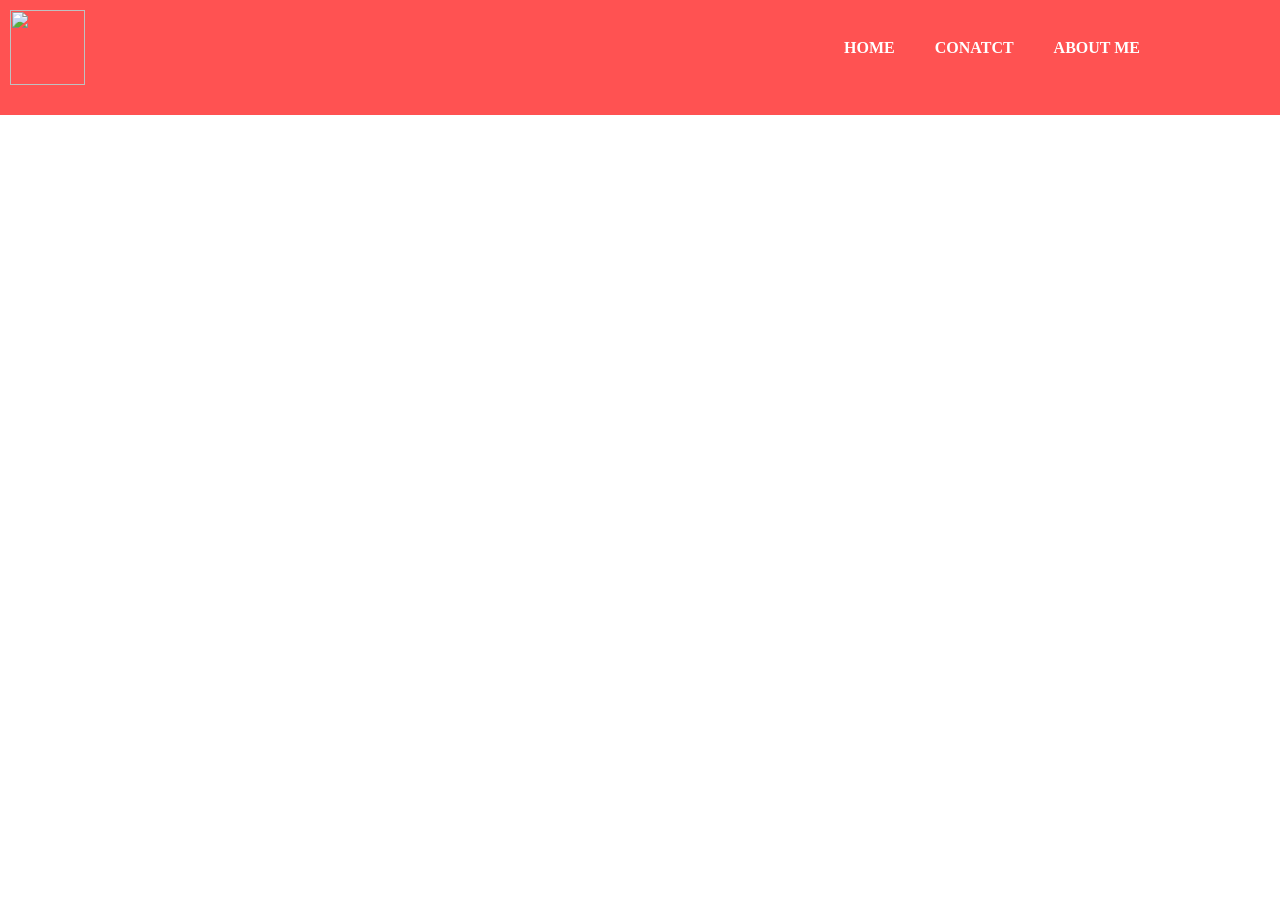
==== index.html @ 69dc2c63 "Update index.html" ====
<!DOCTYPE html>
<html>
  <head>
    <meta charset='utf-8'>
    <meta http-equiv="X-UA-Compatible" content="chrome=1">
    <meta name="viewport" content="width=device-width, initial-scale=1, maximum-scale=1">
    <!--<link href='https://fonts.googleapis.com/css?family=Architects+Daughter' rel='stylesheet' type='text/css'>-->
    <link href='http://fonts.googleapis.com/css?family=Roboto:300' rel='stylesheet' type='text/css'>
    <link rel="stylesheet" type="text/css" href="stylesheets/customstylesheet.css" media="screen">
    <link rel="stylesheet" type="text/css" href="stylesheets/pygment_trac.css" media="screen">
    <link rel="stylesheet" type="text/css" href="stylesheets/print.css" media="print">

    <!--[if lt IE 9]>
    <script src="//html5shiv.googlecode.com/svn/trunk/html5.js"></script>
    <![endif]-->

    <title>My Work Space</title>
  </head>

  <body>
    
<body>
    
<div class="heeader">
     <div class="logo">
   <a href="index.html"><img src="http://i.imgur.com/SQJT10Q.png" width="75px" height="75px"></a>
  </div>
  <div class="navigation">
        <ul>
          <li><a href="HTML/about_me.html">About Me</a></li>
          <li><a href="HTML/contact.html">Conatct</a></li>
          <li><a href="index.html">Home</a></li>
        </ul>
  </div>
  </div>
</body>
</html>
---- stylesheets/customstylesheet.css ----
/*.heeader
{
   background-image: url("http://i.imgur.com/DdA3A00.jpg");
   background-repeat:no-repeat;
   background-size:cover;
   margin-left:-8px;
   margin-right:-8px;
   margin-top:-22px;
}*/

/*body
{
   background-image: url("http://i.imgur.com/GJgDUAd.jpg");
   background-repeat:no-repeat;
   background-size:cover;
}*/
/* CSS Document */
/*.heeader
{
   background-image: url("http://i.imgur.com/DdA3A00.jpg");
   background-repeat:no-repeat;
   background-size:cover;
   margin-left:-8px;
   margin-right:-8px;
   margin-top:-22px;
}*/

/*body
{
   background-image: url("http://i.imgur.com/GJgDUAd.jpg");
   background-repeat:no-repeat;
   background-size:cover;
}*/

body
{
   margin:0px;
   padding:0px;
}

.heeader
{
   background-color:#FF5252;
   height:115px;
}

.logo
{
   margin:0;
   padding:10px;
}

.navigation{
	position:relative;
	width:100%;
	margin-top:-60px;
	left:-120px;
	
}

.navigation ul
{
   list-style-type: none;
   overflow:hidden;
   text-align:center;
    margin: 0;
    padding: 0;
}

.navigation li
{
   float:right;
   
   text-transform:uppercase;
}

.navigation a
{
	display:inline;
	width:200px;
	padding:20px;
	text-decoration:none;
	font-weight:bold;
	color:#FFFFFF;
	font-family:"Roboto Light";
	transition-property:color;
	transition-duration:0.5s;
	transition-timing-function:ease;
}

a:hover
{
	color:#575757;
	
}

/*.titl
{
	margin-top:-70px;
	color:#FFFFFF;
	margin-left:150px;
	font-size:26px;
}*/
---- stylesheets/pygment_trac.css ----
.highlight  { background: #ffffff; }
.highlight .c { color: #999988; font-style: italic } /* Comment */
.highlight .err { color: #a61717; background-color: #e3d2d2 } /* Error */
.highlight .k { font-weight: bold } /* Keyword */
.highlight .o { font-weight: bold } /* Operator */
.highlight .cm { color: #999988; font-style: italic } /* Comment.Multiline */
.highlight .cp { color: #999999; font-weight: bold } /* Comment.Preproc */
.highlight .c1 { color: #999988; font-style: italic } /* Comment.Single */
.highlight .cs { color: #999999; font-weight: bold; font-style: italic } /* Comment.Special */
.highlight .gd { color: #000000; background-color: #ffdddd } /* Generic.Deleted */
.highlight .gd .x { color: #000000; background-color: #ffaaaa } /* Generic.Deleted.Specific */
.highlight .ge { font-style: italic } /* Generic.Emph */
.highlight .gr { color: #aa0000 } /* Generic.Error */
.highlight .gh { color: #999999 } /* Generic.Heading */
.highlight .gi { color: #000000; background-color: #ddffdd } /* Generic.Inserted */
.highlight .gi .x { color: #000000; background-color: #aaffaa } /* Generic.Inserted.Specific */
.highlight .go { color: #888888 } /* Generic.Output */
.highlight .gp { color: #555555 } /* Generic.Prompt */
.highlight .gs { font-weight: bold } /* Generic.Strong */
.highlight .gu { color: #800080; font-weight: bold; } /* Generic.Subheading */
.highlight .gt { color: #aa0000 } /* Generic.Traceback */
.highlight .kc { font-weight: bold } /* Keyword.Constant */
.highlight .kd { font-weight: bold } /* Keyword.Declaration */
.highlight .kn { font-weight: bold } /* Keyword.Namespace */
.highlight .kp { font-weight: bold } /* Keyword.Pseudo */
.highlight .kr { font-weight: bold } /* Keyword.Reserved */
.highlight .kt { color: #445588; font-weight: bold } /* Keyword.Type */
.highlight .m { color: #009999 } /* Literal.Number */
.highlight .s { color: #d14 } /* Literal.String */
.highlight .na { color: #008080 } /* Name.Attribute */
.highlight .nb { color: #0086B3 } /* Name.Builtin */
.highlight .nc { color: #445588; font-weight: bold } /* Name.Class */
.highlight .no { color: #008080 } /* Name.Constant */
.highlight .ni { color: #800080 } /* Name.Entity */
.highlight .ne { color: #990000; font-weight: bold } /* Name.Exception */
.highlight .nf { color: #990000; font-weight: bold } /* Name.Function */
.highlight .nn { color: #555555 } /* Name.Namespace */
.highlight .nt { color: #000080 } /* Name.Tag */
.highlight .nv { color: #008080 } /* Name.Variable */
.highlight .ow { font-weight: bold } /* Operator.Word */
.highlight .w { color: #bbbbbb } /* Text.Whitespace */
.highlight .mf { color: #009999 } /* Literal.Number.Float */
.highlight .mh { color: #009999 } /* Literal.Number.Hex */
.highlight .mi { color: #009999 } /* Literal.Number.Integer */
.highlight .mo { color: #009999 } /* Literal.Number.Oct */
.highlight .sb { color: #d14 } /* Literal.String.Backtick */
.highlight .sc { color: #d14 } /* Literal.String.Char */
.highlight .sd { color: #d14 } /* Literal.String.Doc */
.highlight .s2 { color: #d14 } /* Literal.String.Double */
.highlight .se { color: #d14 } /* Literal.String.Escape */
.highlight .sh { color: #d14 } /* Literal.String.Heredoc */
.highlight .si { color: #d14 } /* Literal.String.Interpol */
.highlight .sx { color: #d14 } /* Literal.String.Other */
.highlight .sr { color: #009926 } /* Literal.String.Regex */
.highlight .s1 { color: #d14 } /* Literal.String.Single */
.highlight .ss { color: #990073 } /* Literal.String.Symbol */
.highlight .bp { color: #999999 } /* Name.Builtin.Pseudo */
.highlight .vc { color: #008080 } /* Name.Variable.Class */
.highlight .vg { color: #008080 } /* Name.Variable.Global */
.highlight .vi { color: #008080 } /* Name.Variable.Instance */
.highlight .il { color: #009999 } /* Literal.Number.Integer.Long */

.type-csharp .highlight .k { color: #0000FF }
.type-csharp .highlight .kt { color: #0000FF }
.type-csharp .highlight .nf { color: #000000; font-weight: normal }
.type-csharp .highlight .nc { color: #2B91AF }
.type-csharp .highlight .nn { color: #000000 }
.type-csharp .highlight .s { color: #A31515 }
.type-csharp .highlight .sc { color: #A31515 }
---- stylesheets/print.css ----
html, body, div, span, applet, object, iframe,
h1, h2, h3, h4, h5, h6, p, blockquote, pre,
a, abbr, acronym, address, big, cite, code,
del, dfn, em, img, ins, kbd, q, s, samp,
small, strike, strong, sub, sup, tt, var,
b, u, i, center,
dl, dt, dd, ol, ul, li,
fieldset, form, label, legend,
table, caption, tbody, tfoot, thead, tr, th, td,
article, aside, canvas, details, embed,
figure, figcaption, footer, header, hgroup,
menu, nav, output, ruby, section, summary,
time, mark, audio, video {
  padding: 0;
  margin: 0;
  font: inherit;
  font-size: 100%;
  vertical-align: baseline;
  border: 0;
}
/* HTML5 display-role reset for older browsers */
article, aside, details, figcaption, figure,
footer, header, hgroup, menu, nav, section {
  display: block;
}
body {
  line-height: 1;
}
ol, ul {
  list-style: none;
}
blockquote, q {
  quotes: none;
}
blockquote:before, blockquote:after,
q:before, q:after {
  content: '';
  content: none;
}
table {
  border-spacing: 0;
  border-collapse: collapse;
}
body {
  font-family: 'Helvetica Neue', Helvetica, Arial, serif;
  font-size: 13px;
  line-height: 1.5;
  color: #000;
}

a {
  font-weight: bold;
  color: #d5000d;
}

header {
  padding-top: 35px;
  padding-bottom: 10px;
}

header h1 {
  font-size: 48px;
  font-weight: bold;
  line-height: 1.2;
  color: #303030;
  letter-spacing: -1px;
}

header h2 {
  font-size: 24px;
  font-weight: normal;
  line-height: 1.3;
  color: #aaa;
  letter-spacing: -1px;
}
#downloads {
  display: none;
}
#main_content {
  padding-top: 20px;
}

code, pre {
  margin-bottom: 30px;
  font-family: Monaco, "Bitstream Vera Sans Mono", "Lucida Console", Terminal;
  font-size: 12px;
  color: #222;
}

code {
  padding: 0 3px;
}

pre {
  padding: 20px;
  overflow: auto;
  border: solid 1px #ddd;
}
pre code {
  padding: 0;
}

ul, ol, dl {
  margin-bottom: 20px;
}


/* COMMON STYLES */

table {
  width: 100%;
  border: 1px solid #ebebeb;
}

th {
  font-weight: 500;
}

td {
  font-weight: 300;
  text-align: center;
  border: 1px solid #ebebeb;
}

form {
  padding: 20px;
  background: #f2f2f2;

}


/* GENERAL ELEMENT TYPE STYLES */

h1 {
  font-size: 2.8em;
}

h2 {
  margin-bottom: 8px;
  font-size: 22px;
  font-weight: bold;
  color: #303030;
}

h3 {
  margin-bottom: 8px;
  font-size: 18px;
  font-weight: bold;
  color: #d5000d;
}

h4 {
  font-size: 16px;
  font-weight: bold;
  color: #303030;
}

h5 {
  font-size: 1em;
  color: #303030;
}

h6 {
  font-size: .8em;
  color: #303030;
}

p {
  margin-bottom: 20px;
  font-weight: 300;
}

a {
  text-decoration: none;
}

p a {
  font-weight: 400;
}

blockquote {
  padding: 0 0 0 30px;
  margin-bottom: 20px;
  font-size: 1.6em;
  border-left: 10px solid #e9e9e9;
}

ul li {
  padding-left: 20px;
  list-style-position: inside;
  list-style: disc;
}

ol li {
  padding-left: 3px;
  list-style-position: inside;
  list-style: decimal;
}

dl dd {
  font-style: italic;
  font-weight: 100;
}

footer {
  padding-top: 20px;
  padding-bottom: 30px;
  margin-top: 40px;
  font-size: 13px;
  color: #aaa;
}

footer a {
  color: #666;
}

/* MISC */
.clearfix:after {
  display: block;
  height: 0;
  clear: both;
  visibility: hidden;
  content: '.';
}

.clearfix {display: inline-block;}
* html .clearfix {height: 1%;}
.clearfix {display: block;}
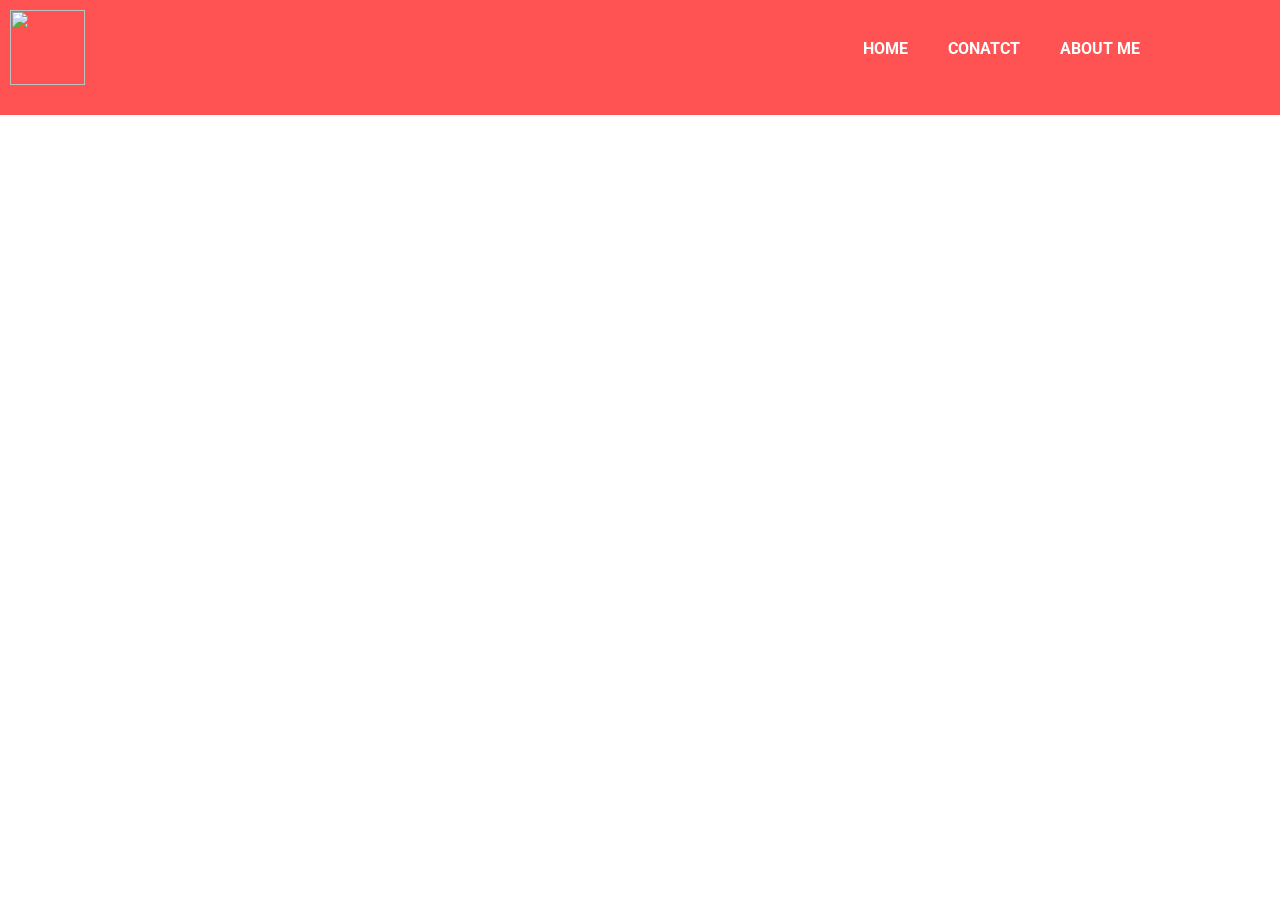
==== commit 9736b454: "Update index.html" ====
--- a/index.html
+++ b/index.html
@@ -5,7 +5,8 @@
     <meta http-equiv="X-UA-Compatible" content="chrome=1">
     <meta name="viewport" content="width=device-width, initial-scale=1, maximum-scale=1">
     <!--<link href='https://fonts.googleapis.com/css?family=Architects+Daughter' rel='stylesheet' type='text/css'>-->
-    <link href='http://fonts.googleapis.com/css?family=Roboto:300' rel='stylesheet' type='text/css'>
+    <!--<link href='http://fonts.googleapis.com/css?family=Roboto:300' rel='stylesheet' type='text/css'>-->
+    <link href='http://fonts.googleapis.com/css?family=Roboto:100' rel='stylesheet' type='text/css'>
     <link rel="stylesheet" type="text/css" href="stylesheets/customstylesheet.css" media="screen">
     <link rel="stylesheet" type="text/css" href="stylesheets/pygment_trac.css" media="screen">
     <link rel="stylesheet" type="text/css" href="stylesheets/print.css" media="print">
--- a/stylesheets/customstylesheet.css
+++ b/stylesheets/customstylesheet.css
@@ -82,7 +82,7 @@
 	text-decoration:none;
 	font-weight:bold;
 	color:#FFFFFF;
-	font-family:"Roboto Light";
+	font-family: 'Roboto', sans-serif;
 	transition-property:color;
 	transition-duration:0.5s;
 	transition-timing-function:ease;
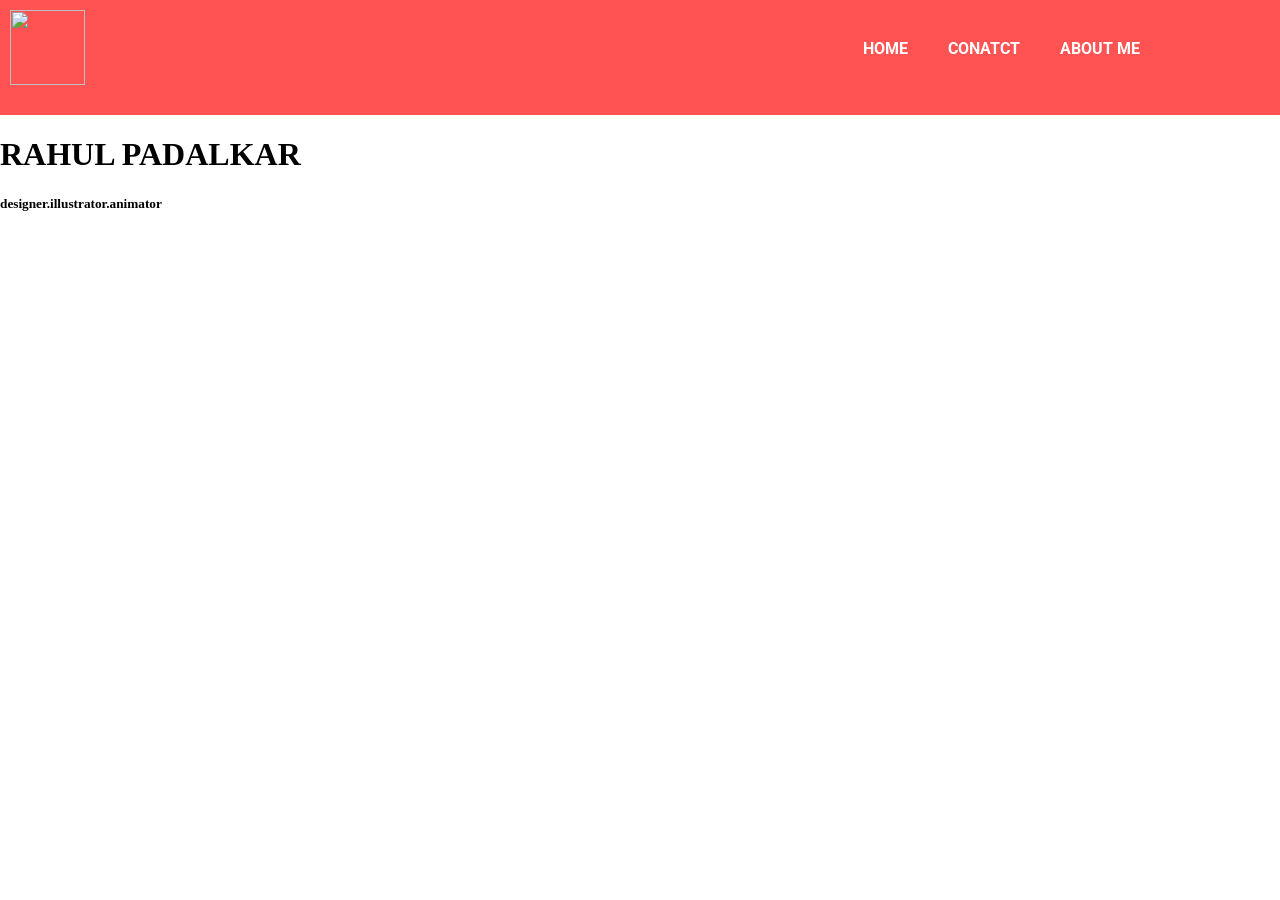
==== commit d33d0a00: "Update index.html" ====
--- a/index.html
+++ b/index.html
@@ -28,11 +28,15 @@
   </div>
   <div class="navigation">
         <ul>
-          <li><a href="HTML/about_me.html">About Me</a></li>
-          <li><a href="HTML/contact.html">Conatct</a></li>
+          <li><a href="about_me.html">About Me</a></li>
+          <li><a href="contact.html">Conatct</a></li>
           <li><a href="index.html">Home</a></li>
         </ul>
   </div>
   </div>
+  <div class=name>
+<h1>RAHUL PADALKAR</h1>
+<h5>designer.illustrator.animator</h5>
+</div>
 </body>
 </html>
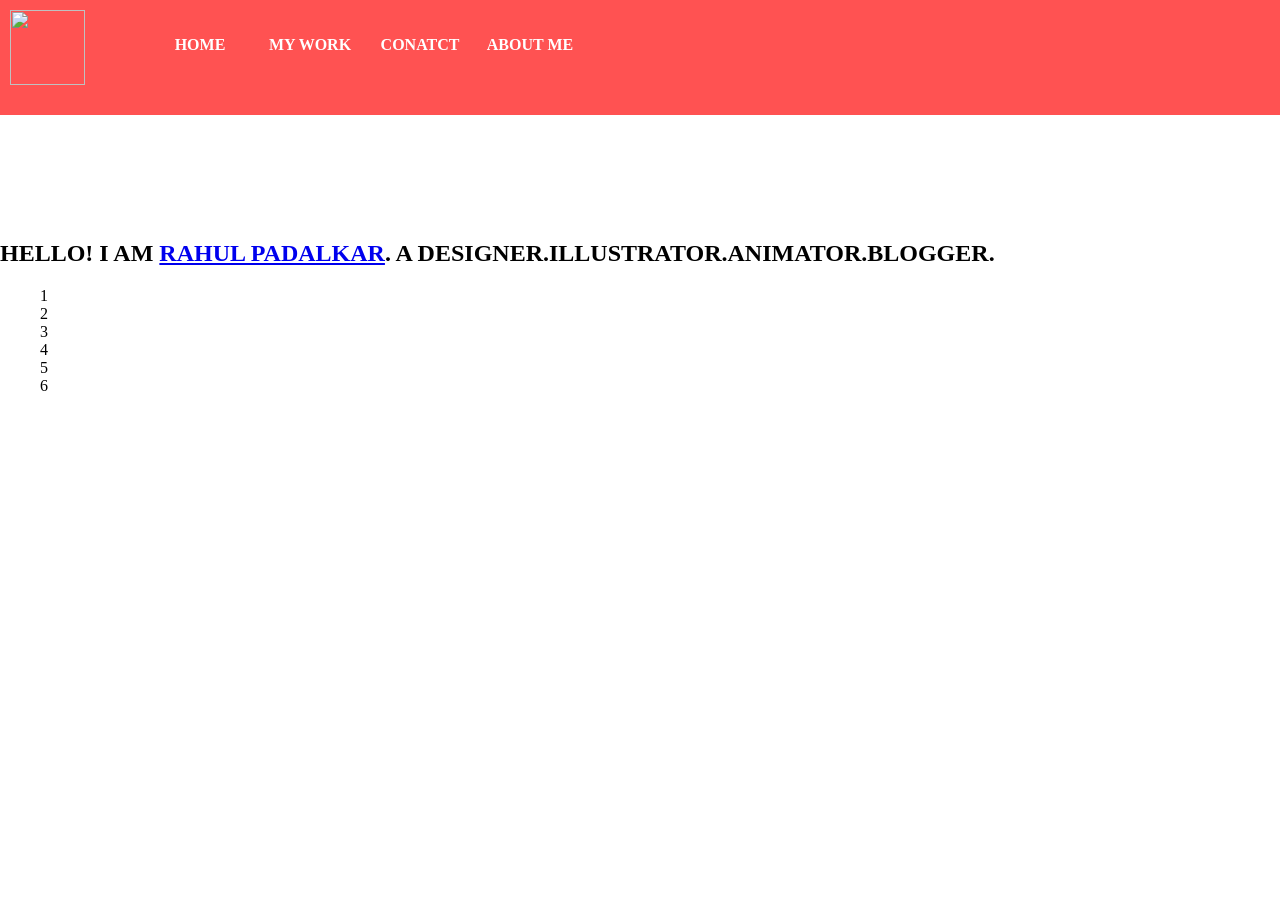
==== commit 14fd9818: "Update index.html" ====
--- a/index.html
+++ b/index.html
@@ -3,40 +3,49 @@
   <head>
     <meta charset='utf-8'>
     <meta http-equiv="X-UA-Compatible" content="chrome=1">
-    <meta name="viewport" content="width=device-width, initial-scale=1, maximum-scale=1">
-    <!--<link href='https://fonts.googleapis.com/css?family=Architects+Daughter' rel='stylesheet' type='text/css'>-->
-    <!--<link href='http://fonts.googleapis.com/css?family=Roboto:300' rel='stylesheet' type='text/css'>-->
-    <link href='http://fonts.googleapis.com/css?family=Roboto:100' rel='stylesheet' type='text/css'>
+    <meta name="viewport" content="width=device-width, initial-scale=1">
+    <link href='https://fonts.googleapis.com/css?family=Architects+Daughter' rel='stylesheet' type='text/css'>
     <link rel="stylesheet" type="text/css" href="stylesheets/customstylesheet.css" media="screen">
-    <link rel="stylesheet" type="text/css" href="stylesheets/pygment_trac.css" media="screen">
-    <link rel="stylesheet" type="text/css" href="stylesheets/print.css" media="print">
-
+<link href='http://fonts.googleapis.com/css?family=Raleway:200' rel='stylesheet' type='text/css'>
     <!--[if lt IE 9]>
     <script src="//html5shiv.googlecode.com/svn/trunk/html5.js"></script>
     <![endif]-->
-
+   
     <title>My Work Space</title>
   </head>
 
-  <body>
-    
 <body>
-    
+<div class="back">
+<div class="translucent">
 <div class="heeader">
      <div class="logo">
-   <a href="index.html"><img src="http://i.imgur.com/SQJT10Q.png" width="75px" height="75px"></a>
+   <a href="index.html"><img src="site_logo.png" width="75px" height="75px"></a>
   </div>
-  <div class="navigation">
+  <div  class="navigation">
         <ul>
-          <li><a href="about_me.html">About Me</a></li>
-          <li><a href="contact.html">Conatct</a></li>
+          <li><a href="HTML/about_me.html" data_temp_dwid="2">About Me</a></li>
+          <li><a href="HTML/contact.html">Conatct</a></li>
+          <li><a href="HTML/my_work.html">My Work</a></li>
           <li><a href="index.html">Home</a></li>
         </ul>
   </div>
-  </div>
-  <div class=name>
-<h1>RAHUL PADALKAR</h1>
-<h5>designer.illustrator.animator</h5>
+</div>
+<div class="name">
+<h1>WE DESIGN DREAMS.</h1>
+</div>
+<div class="name1">
+<h2>HELLO! I AM <a href="https://www.behance.net/rcoold">RAHUL PADALKAR</a>. A <span>DESIGNER.</span><span>ILLUSTRATOR.</span><span>ANIMATOR.</span><span>BLOGGER.</span></h2></div>
+</div>
+<div class="cb-slideshow">
+<ul style="list-style-type:none;">
+  <li><span>1</span></li>
+  <li><span>2</span></li>
+<li><span>3</span></li>
+<li><span>4</span></li>
+<li><span>5</span></li>
+<li><span>6</span></li>
+</ul>
+</div>
 </div>
 </body>
 </html>
--- a/stylesheets/customstylesheet.css
+++ b/stylesheets/customstylesheet.css
@@ -1,3 +1,5 @@
+@charset "utf-8";
+/* CSS Document */
 /*.heeader
 {
    background-image: url("http://i.imgur.com/DdA3A00.jpg");
@@ -14,30 +16,12 @@
    background-repeat:no-repeat;
    background-size:cover;
 }*/
-/* CSS Document */
-/*.heeader
-{
-   background-image: url("http://i.imgur.com/DdA3A00.jpg");
-   background-repeat:no-repeat;
-   background-size:cover;
-   margin-left:-8px;
-   margin-right:-8px;
-   margin-top:-22px;
-}*/
-
-/*body
-{
-   background-image: url("http://i.imgur.com/GJgDUAd.jpg");
-   background-repeat:no-repeat;
-   background-size:cover;
-}*/
 
 body
 {
    margin:0px;
    padding:0px;
 }
-
 .heeader
 {
    background-color:#FF5252;
@@ -46,15 +30,18 @@
 
 .logo
 {
+   width:65px;
    margin:0;
    padding:10px;
 }
 
 .navigation{
 	position:relative;
-	width:100%;
-	margin-top:-60px;
-	left:-120px;
+	height:35px;
+	width:500px;
+	margin-top:-70px;
+	left:290px;
+	
 	
 }
 
@@ -63,37 +50,156 @@
    list-style-type: none;
    overflow:hidden;
    text-align:center;
+   position:relative;
     margin: 0;
     padding: 0;
+	 left:-205px;
+	 top:-3px;
 }
 
 .navigation li
 {
    float:right;
-   
    text-transform:uppercase;
+
 }
 
 .navigation a
 {
-	display:inline;
-	width:200px;
-	padding:20px;
+	position:relative;
+	display:inline-block;
+	width:90px;
+	padding:10px;
 	text-decoration:none;
 	font-weight:bold;
 	color:#FFFFFF;
-	font-family: 'Roboto', sans-serif;
+	font-family:"Roboto Light";
+	-webkit-transition-property:font-size;
+	-webkit-transition-duration:1s;
+	-webkit-transition-timing-function:ease-in;
+	-webkit-transition-property:color;
+	-webkit-transition-duration:0.5s;
+	-webkit-transition-timing-function:ease;
+	-moz-transition-property:color;
+	-moz-transition-duration:0.5s;
+	-moz-transition-timing-function:ease;
+	-o-transition-property:color;
+	-o-transition-duration:0.5s;
+	-o-transition-timing-function:ease;
 	transition-property:color;
 	transition-duration:0.5s;
 	transition-timing-function:ease;
 }
 
-a:hover
+.navigation a:hover 
 {
 	color:#575757;
+	font-size:18px;
+	border-bottom:2px solid #575757;
+}
+
+.navigation a:active
+{
+	color:#575757;
+	font-size:18px;
+	border-bottom:2px solid #575757;
+}
+
+body
+{
+	background-image:url(http://i.imgur.com/OWComvC.jpg);
+	background-size:cover;
+	background-repeat:no-repeat;
+}
+
+.name
+{
+	position:relative;
+	top:150px;
 	
 }
 
+.name h1
+{
+	font-family:"Roboto Thin";
+	text-align:center;
+	color:#FFFFFF;
+	font-size:50px;
+}
+
+.name h5
+{
+	font-family:"Roboto Thin";
+	text-align:center;
+	color:#FFFFFF;
+	font-size:24px;
+}
+
+.name h1
+{
+	position:relative;
+	-webkit-animation-name: trans;
+	-webkit-animation-duration:1s;
+	-webkit-animation-timing-function:linear;
+}
+
+.name h5
+{
+	position:relative;
+	-webkit-animation-name:opp;
+	-webkit-animation-duration:1.5s;
+	-webkit-animation-timing-function:linear;
+}
+
+/*@-webkit-keyframes trans {
+    0%   {opacity:0;top:40px;}
+    25%  {opacity: 0.25;top:30px;}
+    50%  {opacity: 0.50; top:20px;}
+    75%  {opacity: 0.75; top:10px;}
+    100% {opacity: 1;top:0px;}
+}*/
+
+/* Standard syntax */
+/*@keyframes trans {
+    0%   {opacity:0;top:40px;}
+    25%  {opacity: 0.25;top:30px;}
+    50%  {opacity: 0.50; top:20px;}
+    75%  {opacity: 0.75; top:10px;}
+    100% {opacity: 1;top:0px;}
+}*/
+
+@-webkit-keyframes opp {
+   0%   {opacity:0;}
+    25%  {opacity: 0.25;}
+    50%  {opacity: 0.50;}
+    75%  {opacity: 0.75;}
+    100% {opacity: 1;}
+}
+
+/* Standard syntax */
+@keyframes opp {
+    0%   {opacity:0;}
+    25%  {opacity: 0.25;}
+    50%  {opacity: 0.50;}
+    75%  {opacity: 0.75;}
+    100% {opacity: 1;}
+}
+
+@-webkit-keyframes trans{
+   0%   {opacity:0;}
+    25%  {opacity: 0.25;}
+    50%  {opacity: 0.50;}
+    75%  {opacity: 0.75;}
+    100% {opacity: 1;}
+}
+
+@keyframes trans {
+    0%   {opacity:0;}
+    25%  {opacity: 0.25;}
+    50%  {opacity: 0.50;}
+    75%  {opacity: 0.75;}
+    100% {opacity: 1;}
+}
 /*.titl
 {
 	margin-top:-70px;
@@ -103,5 +209,3 @@
 }*/
 
 
-
-
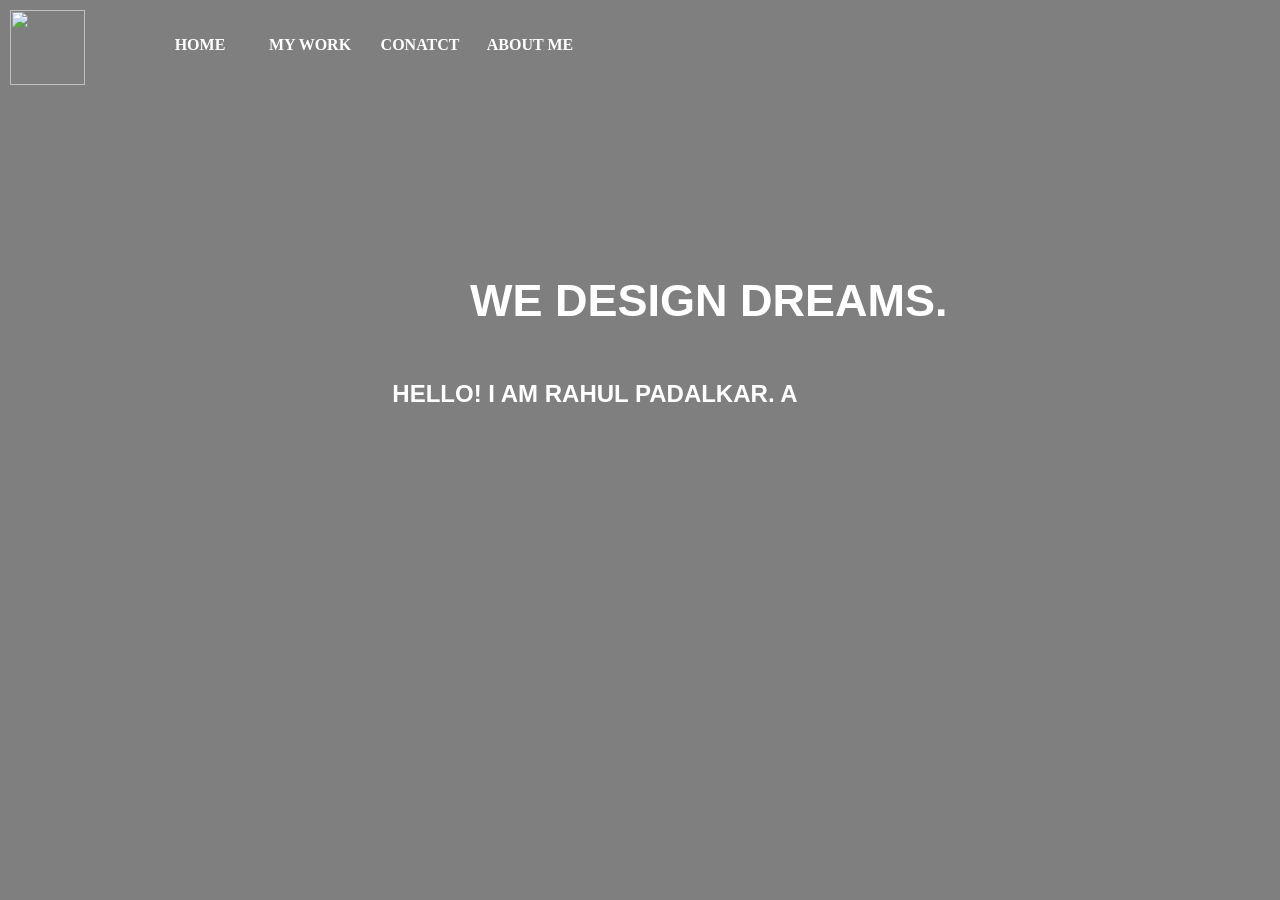
==== commit c4d6ce71: "Update index.html" ====
--- a/index.html
+++ b/index.html
@@ -19,7 +19,7 @@
 <div class="translucent">
 <div class="heeader">
      <div class="logo">
-   <a href="index.html"><img src="site_logo.png" width="75px" height="75px"></a>
+   <a href="index.html"><img src="http://i.imgur.com/SQJT10Q.png" width="75px" height="75px"></a>
   </div>
   <div  class="navigation">
         <ul>
--- a/stylesheets/customstylesheet.css
+++ b/stylesheets/customstylesheet.css
@@ -1,4 +1,4 @@
-@charset "utf-8";
+
 /* CSS Document */
 /*.heeader
 {
@@ -17,30 +17,46 @@
    background-size:cover;
 }*/
 
-body
+body,html
 {
    margin:0px;
    padding:0px;
-}
+   height:100%;
+}
+.back
+{
+	height:100%;
+}
+
+/*.translucent
+{
+	background-color:rgba(0,0,0,0.32);
+	height:100%;
+}*/
+
 .heeader
 {
-   background-color:#FF5252;
    height:115px;
+   z-index:1;
 }
 
 .logo
 {
+	position:relative;
    width:65px;
    margin:0;
    padding:10px;
-}
-
+   z-index:10;
+}
+
+	
 .navigation{
 	position:relative;
 	height:35px;
 	width:500px;
 	margin-top:-70px;
 	left:290px;
+	z-index:1;
 	
 	
 }
@@ -93,64 +109,388 @@
 
 .navigation a:hover 
 {
-	color:#575757;
+	color:#000000;
 	font-size:18px;
-	border-bottom:2px solid #575757;
+	border-bottom:2px solid #000000;
 }
 
 .navigation a:active
 {
-	color:#575757;
+	color:#000000;
 	font-size:18px;
-	border-bottom:2px solid #575757;
-}
-
-body
-{
-	background-image:url(http://i.imgur.com/OWComvC.jpg);
-	background-size:cover;
-	background-repeat:no-repeat;
-}
+	border-bottom:2px solid #000000;
+}
+
 
 .name
 {
 	position:relative;
-	top:150px;
-	
-}
-
+	display:inline-block;
+	z-index:10;
+	
+}
 .name h1
 {
-	font-family:"Roboto Thin";
 	text-align:center;
-	color:#FFFFFF;
-	font-size:50px;
+}
+
+.name:after
+{
+content: '';
+display: block;
+height: 3px;
+width: 0;
+background: transparent;
+transition: width .5s ease, background-color .5s ease; 
+-webkit-transition: width .5s ease, background-color .5s ease; 
+-moz-transition: width .5s ease, background-color .5s ease; 
+}
+
+.name h1:hover:after
+{
+width: 100%;
+background: black;
+}
+
+
+.name h1
+{
+	position:relative;
+	display:inline-block;
 }
 
 .name h5
 {
-	font-family:"Roboto Thin";
+	position:relative;
+
+}
+
+.back
+{
+	position:fixed;
+	width:100%;
+	z-index:0;
+}
+
+.translucent
+{
+	position:fixed;
+	width:100%;
+	height:100%;
+	background-color:rgba(0,0,0,0.50);
+	z-index:10;
+}
+
+.name h1
+{
+	position:relative;
+	top:130px;
+	left:470px;
+	font-family: 'Raleway', sans-serif;
+	font-size:45px;
+	color:rgba(255,255,255,1.00);
+}
+
+.name h2
+{
+	position:relative;
+	top:130px;
+	left:300px;
 	text-align:center;
-	color:#FFFFFF;
-	font-size:24px;
-}
-
-.name h1
-{
-	position:relative;
-	-webkit-animation-name: trans;
-	-webkit-animation-duration:1s;
-	-webkit-animation-timing-function:linear;
-}
-
-.name h5
-{
-	position:relative;
-	-webkit-animation-name:opp;
-	-webkit-animation-duration:1.5s;
-	-webkit-animation-timing-function:linear;
-}
-
+	font-family: 'Raleway', sans-serif;
+	color:rgba(255,255,255,1.00);
+}
+
+.name1 h2
+{
+	position:relative;
+	top:130px;
+	left:-50px;
+	text-align:center;
+	font-family: 'Raleway', sans-serif;
+	color:rgba(255,255,255,1.00);
+}
+
+	
+.name1 a
+{
+	text-decoration:none;
+	color:rgba(255,255,255,1.00);
+}
+
+
+
+.cb-slideshow,
+.cb-slideshow:after { 
+    position: fixed;
+    width: 100%;
+    height: 100%;
+    top: 0px;
+    left: 0px;
+    z-index: 0; 
+}
+.cb-slideshow li span { 
+    width: 100%;
+    height: 100%;
+    position: absolute;
+    top: 0px;
+    left: 0px;
+    color: transparent;
+    background-size: cover;
+    background-position: 50% 50%;
+    background-repeat: none;
+    opacity: 0;
+    z-index: 0;
+	 filter: blur(1px);
+  -webkit-filter: blur(1px);
+	-webkit-backface-visibility: hidden;
+    -webkit-animation: imageAnimation 36s linear infinite 0s;
+    -moz-animation: imageAnimation 36s linear infinite 0s;
+    -o-animation: imageAnimation 36s linear infinite 0s;
+    -ms-animation: imageAnimation 36s linear infinite 0s;
+    animation: imageAnimation 36s linear infinite 0s; 
+}
+
+.cb-slideshow li:nth-child(1) span { 
+    background-image:url(../1.jpg);
+}
+.cb-slideshow li:nth-child(2) span { 
+    background-image:url(../2.jpg);
+    -webkit-animation-delay: 6s;
+    -moz-animation-delay: 6s;
+    -o-animation-delay: 6s;
+    -ms-animation-delay: 6s;
+    animation-delay: 6s; 
+}
+.cb-slideshow li:nth-child(3) span { 
+    background-image:url(../3.jpg);
+    -webkit-animation-delay: 12s;
+    -moz-animation-delay: 12s;
+    -o-animation-delay: 12s;
+    -ms-animation-delay: 12s;
+    animation-delay: 12s; 
+}
+.cb-slideshow li:nth-child(4) span { 
+    background-image:url(../4.jpg);
+    -webkit-animation-delay: 18s;
+    -moz-animation-delay: 18s;
+    -o-animation-delay: 18s;
+    -ms-animation-delay: 18s;
+    animation-delay: 18s; 
+}
+.cb-slideshow li:nth-child(5) span { 
+    background-image:url(../5.jpg);
+    -webkit-animation-delay: 24s;
+    -moz-animation-delay: 24s;
+    -o-animation-delay: 24s;
+    -ms-animation-delay: 24s;
+    animation-delay: 24s; 
+}
+.cb-slideshow li:nth-child(6) span { 
+    background-image:url(../6.jpg);
+    -webkit-animation-delay: 30s;
+    -moz-animation-delay: 30s;
+    -o-animation-delay: 30s;
+    -ms-animation-delay: 30s;
+    animation-delay: 30s; 
+}
+.cb-slideshow li:nth-child(2) div { 
+    -webkit-animation-delay: 6s;
+    -moz-animation-delay: 6s;
+    -o-animation-delay: 6s;
+    -ms-animation-delay: 6s;
+    animation-delay: 6s; 
+}
+.cb-slideshow li:nth-child(3) div { 
+    -webkit-animation-delay: 12s;
+    -moz-animation-delay: 12s;
+    -o-animation-delay: 12s;
+    -ms-animation-delay: 12s;
+    animation-delay: 12s; 
+}
+.cb-slideshow li:nth-child(4) div { 
+    -webkit-animation-delay: 18s;
+    -moz-animation-delay: 18s;
+    -o-animation-delay: 18s;
+    -ms-animation-delay: 18s;
+    animation-delay: 18s; 
+}
+.cb-slideshow li:nth-child(5) div { 
+    -webkit-animation-delay: 24s;
+    -moz-animation-delay: 24s;
+    -o-animation-delay: 24s;
+    -ms-animation-delay: 24s;
+    animation-delay: 24s; 
+}
+.cb-slideshow li:nth-child(6) div { 
+    -webkit-animation-delay: 30s;
+    -moz-animation-delay: 30s;
+    -o-animation-delay: 30s;
+    -ms-animation-delay: 30s;
+    animation-delay: 30s; 
+}
+/* Animation for the slideshow images */
+@-webkit-keyframes imageAnimation { 
+    0% { opacity: 0;
+    -webkit-animation-timing-function: ease-in; }
+    8% { opacity: 1;
+         -webkit-animation-timing-function: ease-out; }
+    17% { opacity: 1 }
+    25% { opacity: 0 }
+    100% { opacity: 0 }
+}
+@-moz-keyframes imageAnimation { 
+    0% { opacity: 0;
+    -moz-animation-timing-function: ease-in; }
+    8% { opacity: 1;
+         -moz-animation-timing-function: ease-out; }
+    17% { opacity: 1 }
+    25% { opacity: 0 }
+    100% { opacity: 0 }
+}
+@-o-keyframes imageAnimation { 
+    0% { opacity: 0;
+    -o-animation-timing-function: ease-in; }
+    8% { opacity: 1;
+         -o-animation-timing-function: ease-out; }
+    17% { opacity: 1 }
+    25% { opacity: 0 }
+    100% { opacity: 0 }
+}
+@-ms-keyframes imageAnimation { 
+    0% { opacity: 0;
+    -ms-animation-timing-function: ease-in; }
+    8% { opacity: 1;
+         -ms-animation-timing-function: ease-out; }
+    17% { opacity: 1 }
+    25% { opacity: 0 }
+    100% { opacity: 0 }
+}
+@keyframes imageAnimation { 
+    0% { opacity: 0;
+    animation-timing-function: ease-in; }
+    8% { opacity: 1;
+         animation-timing-function: ease-out; }
+    17% { opacity: 1 }
+    25% { opacity: 0 }
+    100% { opacity: 0 }
+}
+/* Animation for the title */
+@-webkit-keyframes titleAnimation { 
+    0% { opacity: 0 }
+    8% { opacity: 1 }
+    17% { opacity: 1 }
+    19% { opacity: 0 }
+    100% { opacity: 0 }
+}
+@-moz-keyframes titleAnimation { 
+    0% { opacity: 0 }
+    8% { opacity: 1 }
+    17% { opacity: 1 }
+    19% { opacity: 0 }
+    100% { opacity: 0 }
+}
+@-o-keyframes titleAnimation { 
+    0% { opacity: 0 }
+    8% { opacity: 1 }
+    17% { opacity: 1 }
+    19% { opacity: 0 }
+    100% { opacity: 0 }
+}
+@-ms-keyframes titleAnimation { 
+    0% { opacity: 0 }
+    8% { opacity: 1 }
+    17% { opacity: 1 }
+    19% { opacity: 0 }
+    100% { opacity: 0 }
+}
+@keyframes titleAnimation { 
+    0% { opacity: 0 }
+    8% { opacity: 1 }
+    17% { opacity: 1 }
+    19% { opacity: 0 }
+    100% { opacity: 0 }
+}
+/* Show at least something when animations not supported */
+.no-cssanimations .cb-slideshow li span{
+	opacity: 1;
+}
+
+@media screen and (max-width: 1140px) { 
+    .cb-slideshow li div h3 { font-size: 140px }
+}
+@media screen and (max-width: 600px) { 
+    .cb-slideshow li div h3 { font-size: 80px }
+}
+
+.name1{
+	display: inline;
+	text-indent: 10px;
+}
+.name1 span{
+	position: absolute;
+	opacity: 0;
+	overflow: hidden;
+	-webkit-animation: rotateWord 8s linear infinite 0s;
+	-ms-animation: rotateWord 9s linear infinite 0s;
+	animation: rotateWord 9s linear infinite 0s;
+}
+.name1 span:nth-child(2) { 
+    -webkit-animation-delay: 2s; 
+	-ms-animation-delay: 2s; 
+	animation-delay: 2s; 
+
+}
+.name1 span:nth-child(3) { 
+    -webkit-animation-delay: 4s; 
+	-ms-animation-delay: 4s; 
+	animation-delay: 4s; 
+	
+}
+
+.name1 span:nth-child(4) { 
+    -webkit-animation-delay: 6s; 
+	-ms-animation-delay: 6s; 
+	animation-delay: 6s; 
+	
+}
+
+@-webkit-keyframes rotateWord {
+    0% { opacity: 0; }
+    2% { opacity: 0; -webkit-transform: translateY(-30px); }
+	5% { opacity: 1; -webkit-transform: translateY(0px);}
+    17% { opacity: 1; -webkit-transform: translateY(0px); }
+	20% { opacity: 0; -webkit-transform: translateY(30px); }
+	80% { opacity: 0; }
+    100% { opacity: 0; }
+}
+@-ms-keyframes rotateWord {
+    0% { opacity: 0; }
+    2% { opacity: 0; -ms-transform: translateY(-30px); }
+	5% { opacity: 1; -ms-transform: translateY(0px);}
+    17% { opacity: 1; -ms-transform: translateY(0px); }
+	20% { opacity: 0; -ms-transform: translateY(30px); }
+	80% { opacity: 0; }
+    100% { opacity: 0; }
+}
+@keyframes rotateWord {
+    0% { opacity: 0; }
+    2% { opacity: 0; -webkit-transform: translateY(-30px); transform: translateY(-30px); }
+	5% { opacity: 1; -webkit-transform: translateY(0px); transform: translateY(0px);}
+    17% { opacity: 1; -webkit-transform: translateY(0px); transform: translateY(0px); }
+	20% { opacity: 0; -webkit-transform: translateY(30px); transform: translateY(30px); }
+	80% { opacity: 0; }
+    100% { opacity: 0; }
+}
+@media screen and (max-width: 768px){
+	.rw-sentence { font-size: 18px; }
+}
+@media screen and (max-width: 320px){
+	.rw-sentence { font-size: 9px; }
+}
+
+
+	
 /*@-webkit-keyframes trans {
     0%   {opacity:0;top:40px;}
     25%  {opacity: 0.25;top:30px;}
@@ -167,39 +507,6 @@
     75%  {opacity: 0.75; top:10px;}
     100% {opacity: 1;top:0px;}
 }*/
-
-@-webkit-keyframes opp {
-   0%   {opacity:0;}
-    25%  {opacity: 0.25;}
-    50%  {opacity: 0.50;}
-    75%  {opacity: 0.75;}
-    100% {opacity: 1;}
-}
-
-/* Standard syntax */
-@keyframes opp {
-    0%   {opacity:0;}
-    25%  {opacity: 0.25;}
-    50%  {opacity: 0.50;}
-    75%  {opacity: 0.75;}
-    100% {opacity: 1;}
-}
-
-@-webkit-keyframes trans{
-   0%   {opacity:0;}
-    25%  {opacity: 0.25;}
-    50%  {opacity: 0.50;}
-    75%  {opacity: 0.75;}
-    100% {opacity: 1;}
-}
-
-@keyframes trans {
-    0%   {opacity:0;}
-    25%  {opacity: 0.25;}
-    50%  {opacity: 0.50;}
-    75%  {opacity: 0.75;}
-    100% {opacity: 1;}
-}
 /*.titl
 {
 	margin-top:-70px;
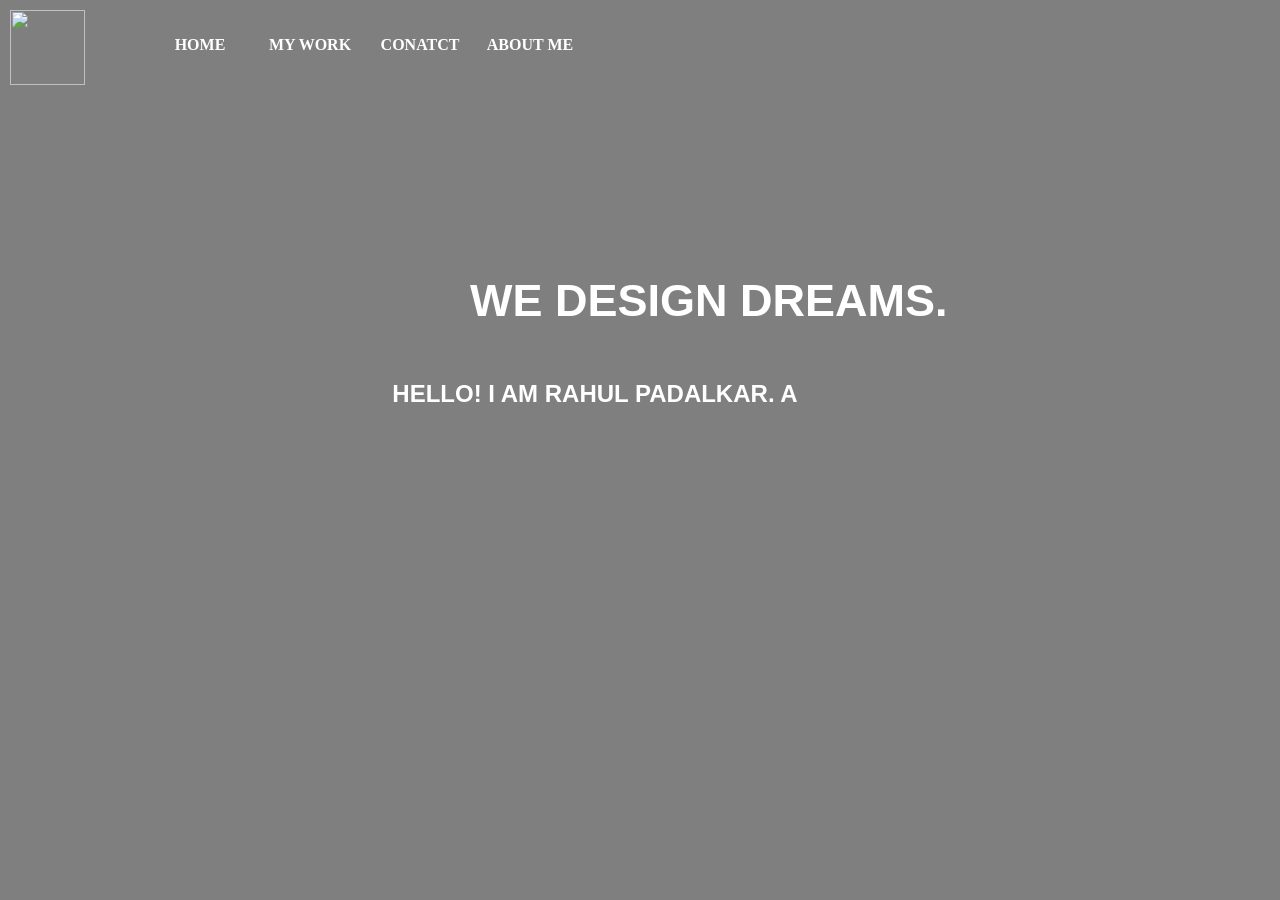
==== commit 5587c8f4: "Update index.html" ====
--- a/index.html
+++ b/index.html
@@ -38,12 +38,12 @@
 </div>
 <div class="cb-slideshow">
 <ul style="list-style-type:none;">
-  <li><span>1</span></li>
-  <li><span>2</span></li>
-<li><span>3</span></li>
-<li><span>4</span></li>
-<li><span>5</span></li>
-<li><span>6</span></li>
+  <li><span>SpXO5nM</span></li>
+  <li><span>RKodzlj</span></li>
+<li><span>IKDVCi6</span></li>
+<li><span>AZ2yWsf</span></li>
+<li><span>dPMue37</span></li>
+<li><span>ErO0anm</span></li>
 </ul>
 </div>
 </div>
--- a/stylesheets/customstylesheet.css
+++ b/stylesheets/customstylesheet.css
@@ -252,10 +252,10 @@
 }
 
 .cb-slideshow li:nth-child(1) span { 
-    background-image:url(../1.jpg);
+    background-image:url(http://i.imgur.com/SpXO5nM.jpg);
 }
 .cb-slideshow li:nth-child(2) span { 
-    background-image:url(../2.jpg);
+    background-image:url(http://i.imgur.com/RKodzlj.jpg);
     -webkit-animation-delay: 6s;
     -moz-animation-delay: 6s;
     -o-animation-delay: 6s;
@@ -263,7 +263,7 @@
     animation-delay: 6s; 
 }
 .cb-slideshow li:nth-child(3) span { 
-    background-image:url(../3.jpg);
+    background-image:url(http://i.imgur.com/IKDVCi6.jpg);
     -webkit-animation-delay: 12s;
     -moz-animation-delay: 12s;
     -o-animation-delay: 12s;
@@ -271,7 +271,7 @@
     animation-delay: 12s; 
 }
 .cb-slideshow li:nth-child(4) span { 
-    background-image:url(../4.jpg);
+    background-image:url(http://i.imgur.com/AZ2yWsf.jpg);
     -webkit-animation-delay: 18s;
     -moz-animation-delay: 18s;
     -o-animation-delay: 18s;
@@ -279,7 +279,7 @@
     animation-delay: 18s; 
 }
 .cb-slideshow li:nth-child(5) span { 
-    background-image:url(../5.jpg);
+    background-image:url(http://i.imgur.com/dPMue37.jpg);
     -webkit-animation-delay: 24s;
     -moz-animation-delay: 24s;
     -o-animation-delay: 24s;
@@ -287,7 +287,7 @@
     animation-delay: 24s; 
 }
 .cb-slideshow li:nth-child(6) span { 
-    background-image:url(../6.jpg);
+    background-image:url(http://i.imgur.com/ErO0anm.jpg);
     -webkit-animation-delay: 30s;
     -moz-animation-delay: 30s;
     -o-animation-delay: 30s;
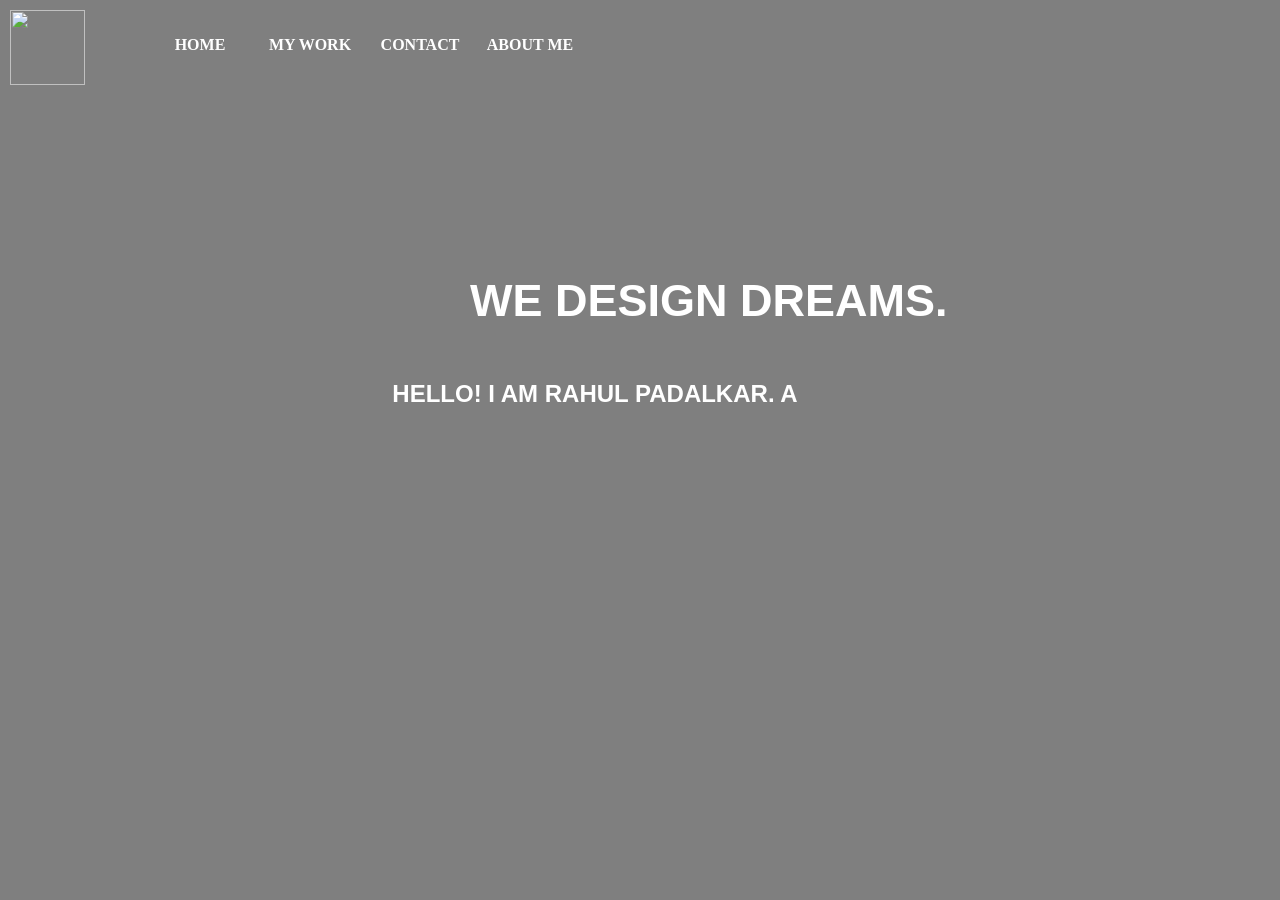
==== commit 0c8b4ef0: "Update index.html" ====
--- a/index.html
+++ b/index.html
@@ -24,7 +24,7 @@
   <div  class="navigation">
         <ul>
           <li><a href="HTML/about_me.html" data_temp_dwid="2">About Me</a></li>
-          <li><a href="HTML/contact.html">Conatct</a></li>
+          <li><a href="HTML/contact.html">Contact</a></li>
           <li><a href="HTML/my_work.html">My Work</a></li>
           <li><a href="index.html">Home</a></li>
         </ul>
